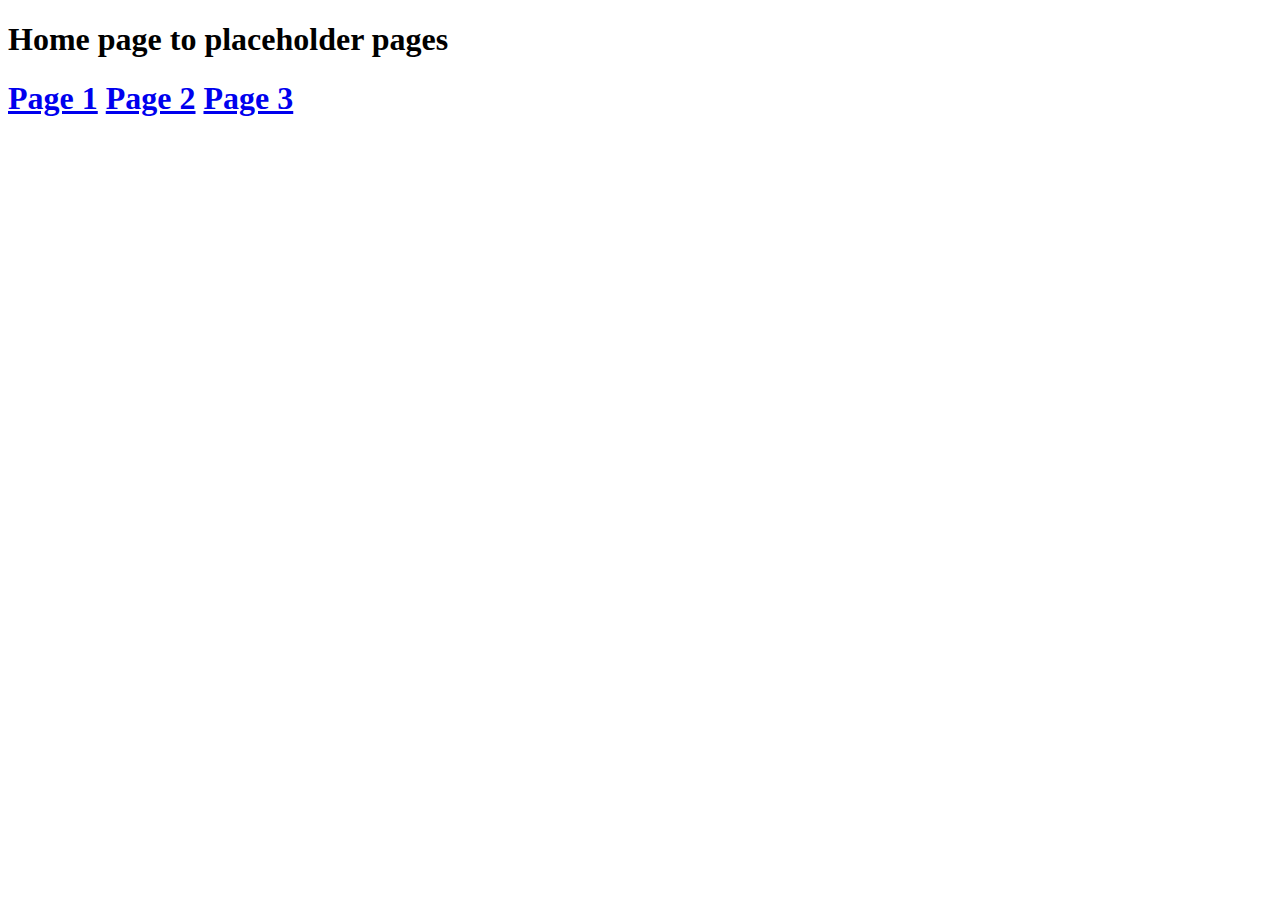
==== index.html @ c968d762 "Add basic project structure." ====
<!DOCTYPE html>
<html lang="en">
	<head>
		<meta charset="UTF-8" />
		<title>Home</title>
		<meta name="viewport" content="width=device-width,initial-scale=1" />
		<meta name="description" content="" />
		<link rel="icon" href="favicon.png">
	</head>
	<body>
		<h1>Home page to placeholder pages<h1>

				<a href="pages/page1.html">Page 1</a>
				<a href="pages/page2.html">Page 2</a>
				<a href="pages/page3.html">Page 3</a>

	</body>
</html>
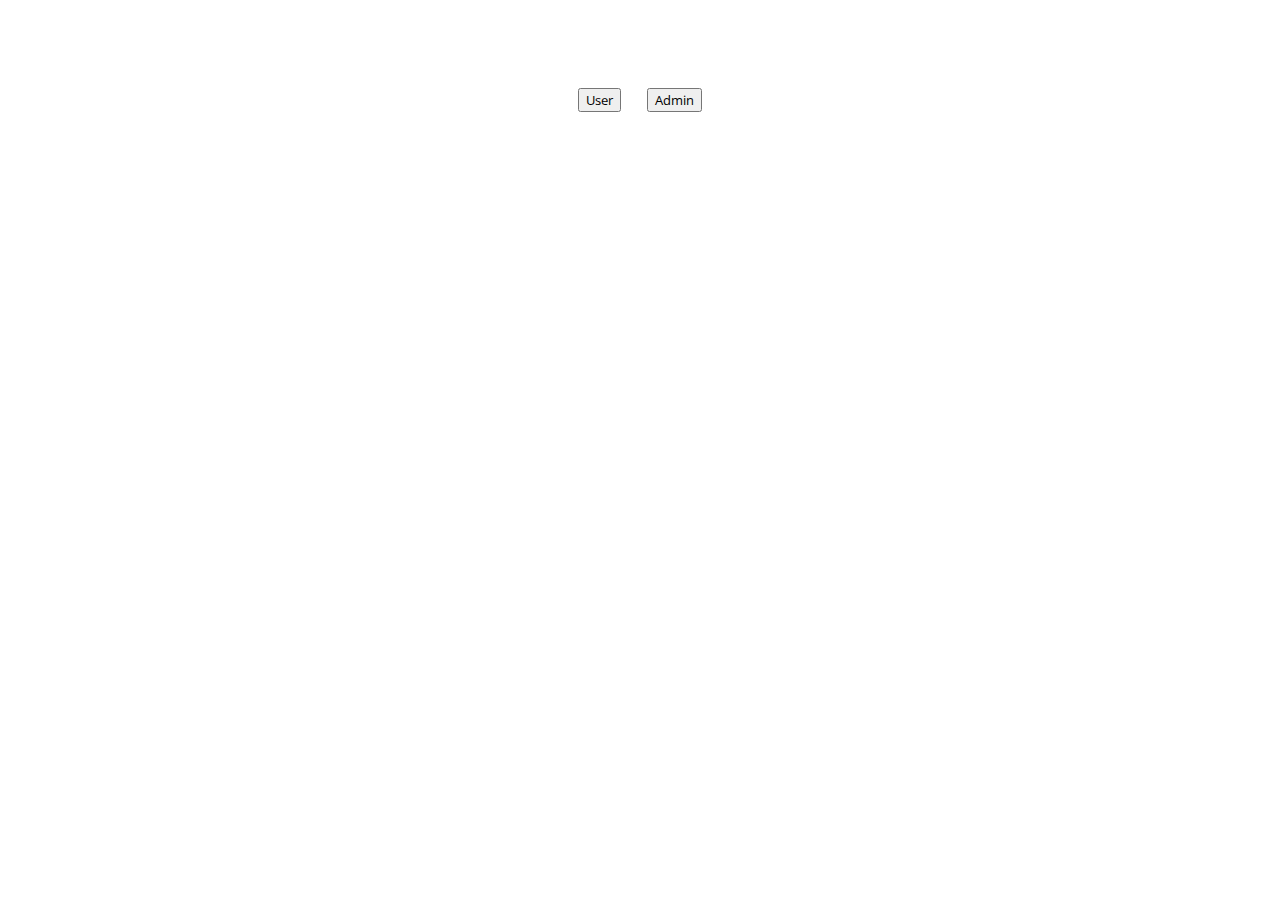
==== commit c8805470: "Added basic redirect buttons to index.html" ====
--- a/index.html
+++ b/index.html
@@ -6,13 +6,22 @@
 		<meta name="viewport" content="width=device-width,initial-scale=1" />
 		<meta name="description" content="" />
 		<link rel="icon" href="favicon.png">
+		<link rel="stylesheet" href="css/newsfeed.css" />
 	</head>
 	<body>
-		<h1>Home page to placeholder pages<h1>
+		
+		<script>
+			function userRedirect(){
+				window.location.replace("pages/signin.php");
+			}
 
-				<a href="pages/page1.html">Page 1</a>
-				<a href="pages/page2.html">Page 2</a>
-				<a href="pages/page3.html">Page 3</a>
-
+			function adminRedirect(){
+				window.location.replace("pages/adminsignin.php");
+			}
+		</script>
+		<div class="index">
+			<input type="button" value="User" onclick="userRedirect()" />
+			<input type="button" value="Admin" onclick="adminRedirect()" />
+		</div>
 	</body>
 </html>
--- a/css/newsfeed.css
+++ b/css/newsfeed.css
@@ -0,0 +1,330 @@
+@import url('https://fonts.googleapis.com/css2?family=Open+Sans&display=swap');
+
+*{
+	font-family: 'Open Sans', sans-serif;
+}
+
+
+#postLayout{
+    display: grid;
+    grid-template-columns: 40%;
+    grid-auto-columns: minmax(min-content, max-content);
+    grid-auto-rows: minmax(min-content, max-content);
+    justify-content: center;
+}
+
+#selfPost{
+	order: -1;
+	display: inherit;
+}
+
+.post{
+    border-radius: 7px;
+    border: 1px solid rgb(148, 148, 148); 
+    margin: 10px; 
+    padding: 7px; 
+    background-color: rgb(255, 255, 255);  
+    transition: 0.3s;
+}
+
+.post :is(h1,h2,h3,h4,h5) {
+    margin: 0px 0px 0px 0px;
+}
+
+.post :is(h3) {
+    text-align: justify;
+}
+
+.post:hover{
+    background-color: rgb(247, 247, 247);
+}
+
+.profilePic{
+    border-radius: 50%;
+    float: left;
+    width: 50px;
+    height: 50px;
+    margin: 5px;
+}
+
+body{
+	margin: 0%;
+}
+
+button{
+    background-color: rgb(78, 78, 78);
+    border: 1px solid rgb(148, 148, 148);
+    border-radius: 7px;
+    padding: 5px;
+    transition: 0.3s;
+    color: white;
+    margin: 0px 1em 0px 0px;
+}
+
+button:hover{
+    background-color: rgb(107, 107, 107);
+}
+
+.button-on {
+    background-color: rgb(78, 107, 78);
+	border-radius: 14px;
+}
+
+/* 
+ * experimental layout 
+ */
+
+body.experimental {
+	margin: 0;
+	display: flex;
+
+	background: black;
+	color: lightgrey;
+}
+
+#topContent {
+	padding: 2em;
+	width: 40%;
+	overflow-y: scroll;
+	overflow-x: hidden;
+}
+
+#bottomContent {
+	display: flex;
+	justify-content: center;
+	width: 100%;
+	height: 100vh;
+	background: #202020;
+}
+
+#sidebar{
+	margin: 0;
+	padding: 0;
+	width: 200px;
+	background-color: #f1f1f1;
+	position: fixed;
+	height: 100%;
+	overflow: auto;
+	text-align: center;
+}
+
+@media (max-width: 800px) {
+	body.experimental {
+		flex-direction: column;
+	}
+
+	#topContent {
+		width: 100%;
+		height: 13vh;
+	}
+
+	#bottomContent {
+		height: 80vh;
+	}
+
+	#sidebar {
+		width: 100%;
+		height: auto;
+		position: relative;
+		display: inline-block;
+	}
+
+	#postLayout {
+		grid-template-columns: 100%;
+	}
+}
+
+#posts {
+	width: 100%;
+	max-width: 50em;
+	padding: 50vh 0;
+	overflow-y: scroll;
+	overflow-x: hidden;
+	/* snapping for measuring retention */
+	scroll-snap-type: y proximity;
+}
+
+.post.experimental {
+	background: #2c2c2c;
+	color: white;
+	margin: 1em;
+	padding: 0px;
+	border-radius: 5px;
+}
+
+.post.experimental > *{
+	padding: .75em;
+}
+
+.post.experimental > .postHead {
+	display: flex;
+	flex-wrap: wrap;
+}
+
+.post.experimental > .postHead > img {
+	border-radius: 50%;
+	color: black;
+	object-fit: contain;
+	max-width: 10%;
+	min-width: 32px;
+	width: auto;
+	height: auto;
+}
+
+.post.experimental > .postHead > h3 {
+	padding: 0 0 0 0.5em;
+    margin-top: auto;
+    margin-bottom: auto;
+}
+
+.post.experimental > .postBody {
+	/* snapping and height for measuring retention */
+	scroll-snap-align: center;
+	max-height: 80vh;
+}
+
+.post.experimental > .postBody > img{
+	object-fit: contain;
+	max-height: 300px;
+	width: 100%;
+}
+
+.post.experimental > .postFooter {
+    background-color: #353535;
+    border-top: #474747 1px solid;
+}
+
+.commentBox{
+    width: 100%;
+    height: 5em;
+    display: block;
+    margin: .7em 0 0 0;
+    padding: 0.5em;
+    box-sizing: border-box;
+    border:none;
+    resize: none;
+    outline: none;
+    color: white;
+    background-color: rgb(80, 80, 80);
+    border-radius: 5px;
+}
+
+.comment{
+    padding: .5em;
+}
+
+#tutorialBox{
+	display: none;
+	position: fixed;
+	z-index: 1;
+	left: 0;
+	top: 0;
+	width: 100%;
+	height: 100%;
+	overflow: auto;
+	background-color: rgba(0,0,0,0.4);
+}
+
+.tutorialContent{
+	background-color: #202020;
+	margin: 15% 15%;
+	padding: 20px;
+	border: 1px solid #888;
+	width: 80%;
+	align-content: center;
+	display: inline-block;
+}
+
+.tutorialContent > button{
+	float: right;
+}
+
+.tutorialContent > h1, .tutorialContent > p{
+	text-align: center;
+	color: white;
+}
+
+/* The switch - the box around the slider */
+.switch {
+	margin: .5em;
+	position: relative;
+	display: inline-block;
+	width: 30px;
+	height: 17px;
+	top: .7em;
+  }
+  
+  /* Hide default HTML checkbox */
+  .switch input {
+	opacity: 0;
+	width: 0;
+	height: 0;
+  }
+  
+  /* The slider */
+  .slider {
+	position: absolute;
+	cursor: pointer;
+	top: 0;
+	left: 0;
+	right: 0;
+	bottom: 0;
+	background-color: #ccc;
+	-webkit-transition: .4s;
+	transition: .4s;
+  }
+  
+  .slider:before {
+	position: absolute;
+	content: "";
+	height: 13px;
+	width: 13px;
+	left: 2px;
+	bottom: 2px;
+	background-color: white;
+	-webkit-transition: .4s;
+	transition: .4s;
+  }
+  
+  input:checked + .slider {
+	background-color: #2196F3;
+  }
+  
+  input:focus + .slider {
+	box-shadow: 0 0 1px #2196F3;
+  }
+  
+  input:checked + .slider:before {
+	transform: translateX(13px);
+  }
+  
+  /* Rounded sliders */
+  .slider.round {
+	border-radius: 17px;
+  }
+  
+  .slider.round:before {
+	border-radius: 50%;
+  }
+
+  #switchDiv{
+	  display: flex;
+	  white-space: nowrap;
+	  justify-content: center;
+  }
+
+  .nightmode {
+	  background-color: #282828;
+	  color: white;
+  }
+
+  .index{
+	display: flex;
+	justify-content: center;
+	align-items: center;
+	height: 200px;
+  }
+
+  .index > input{
+	  margin: 1em;
+  }